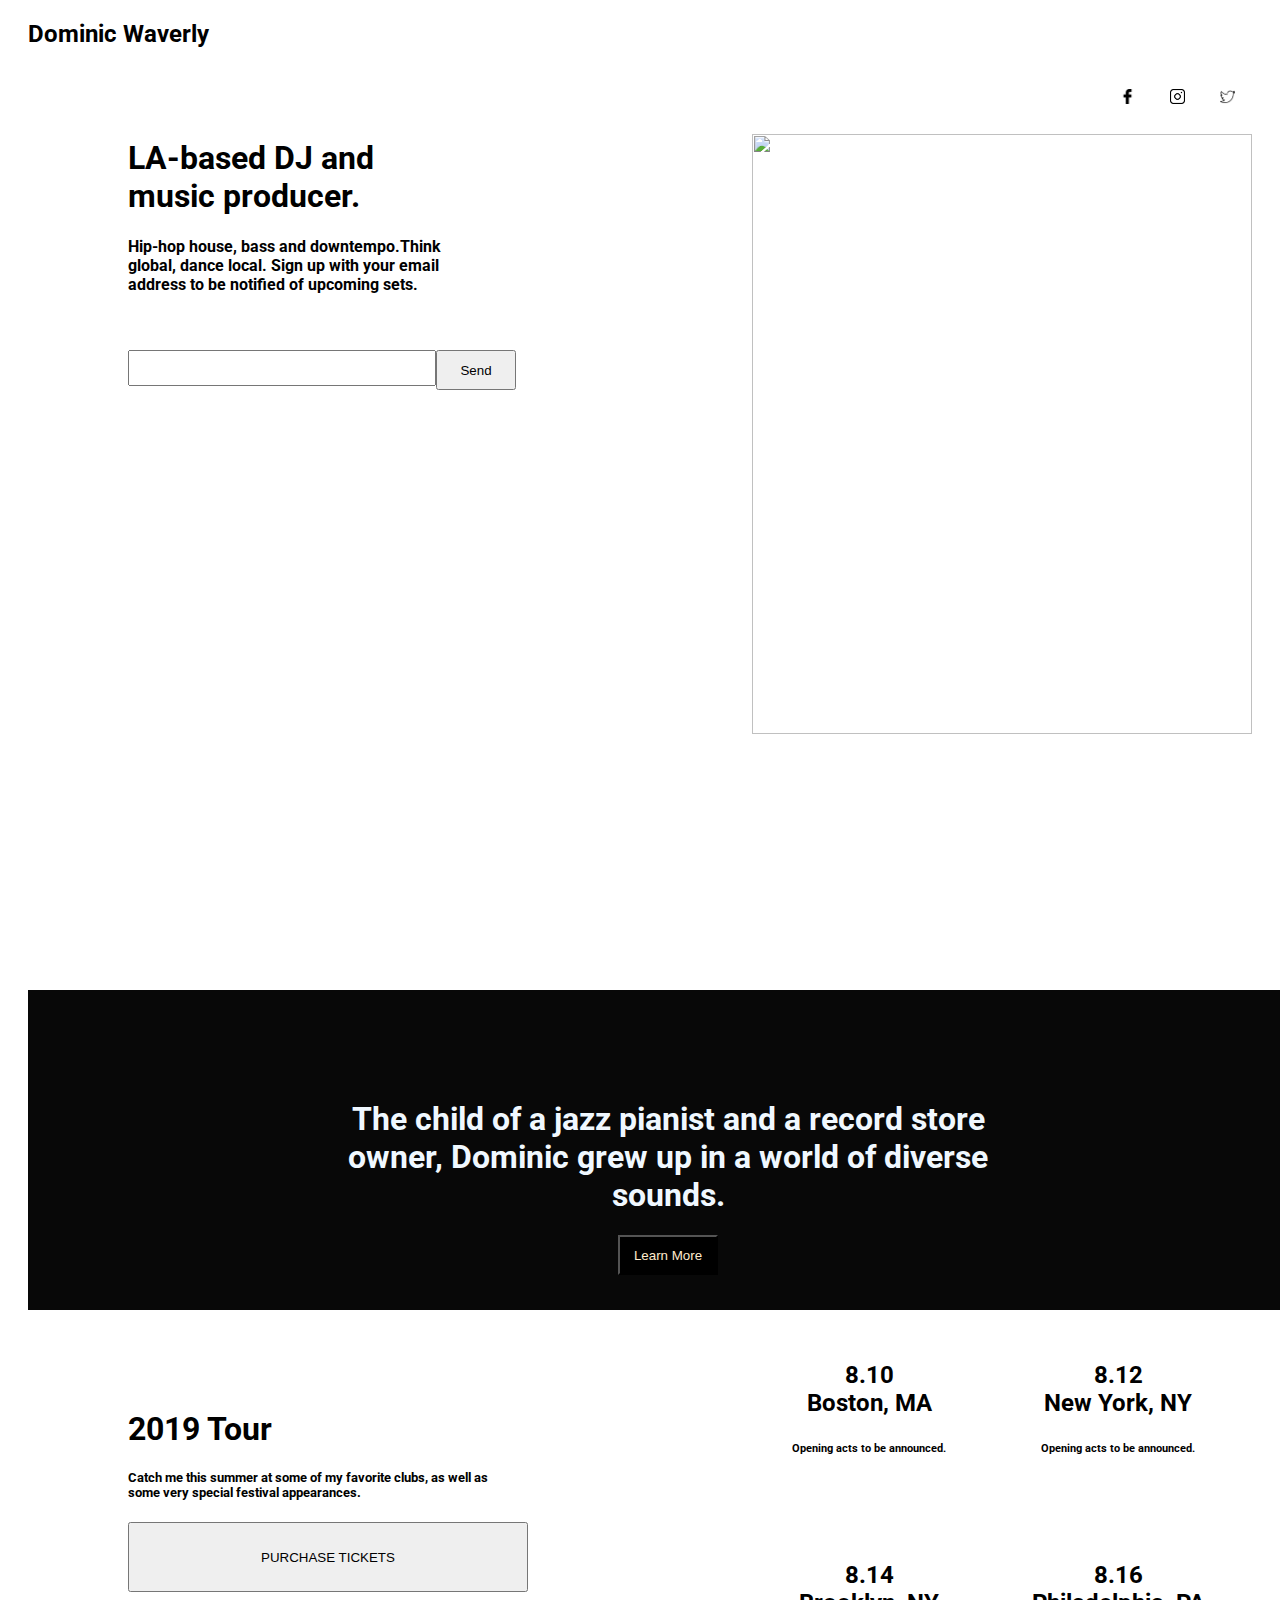
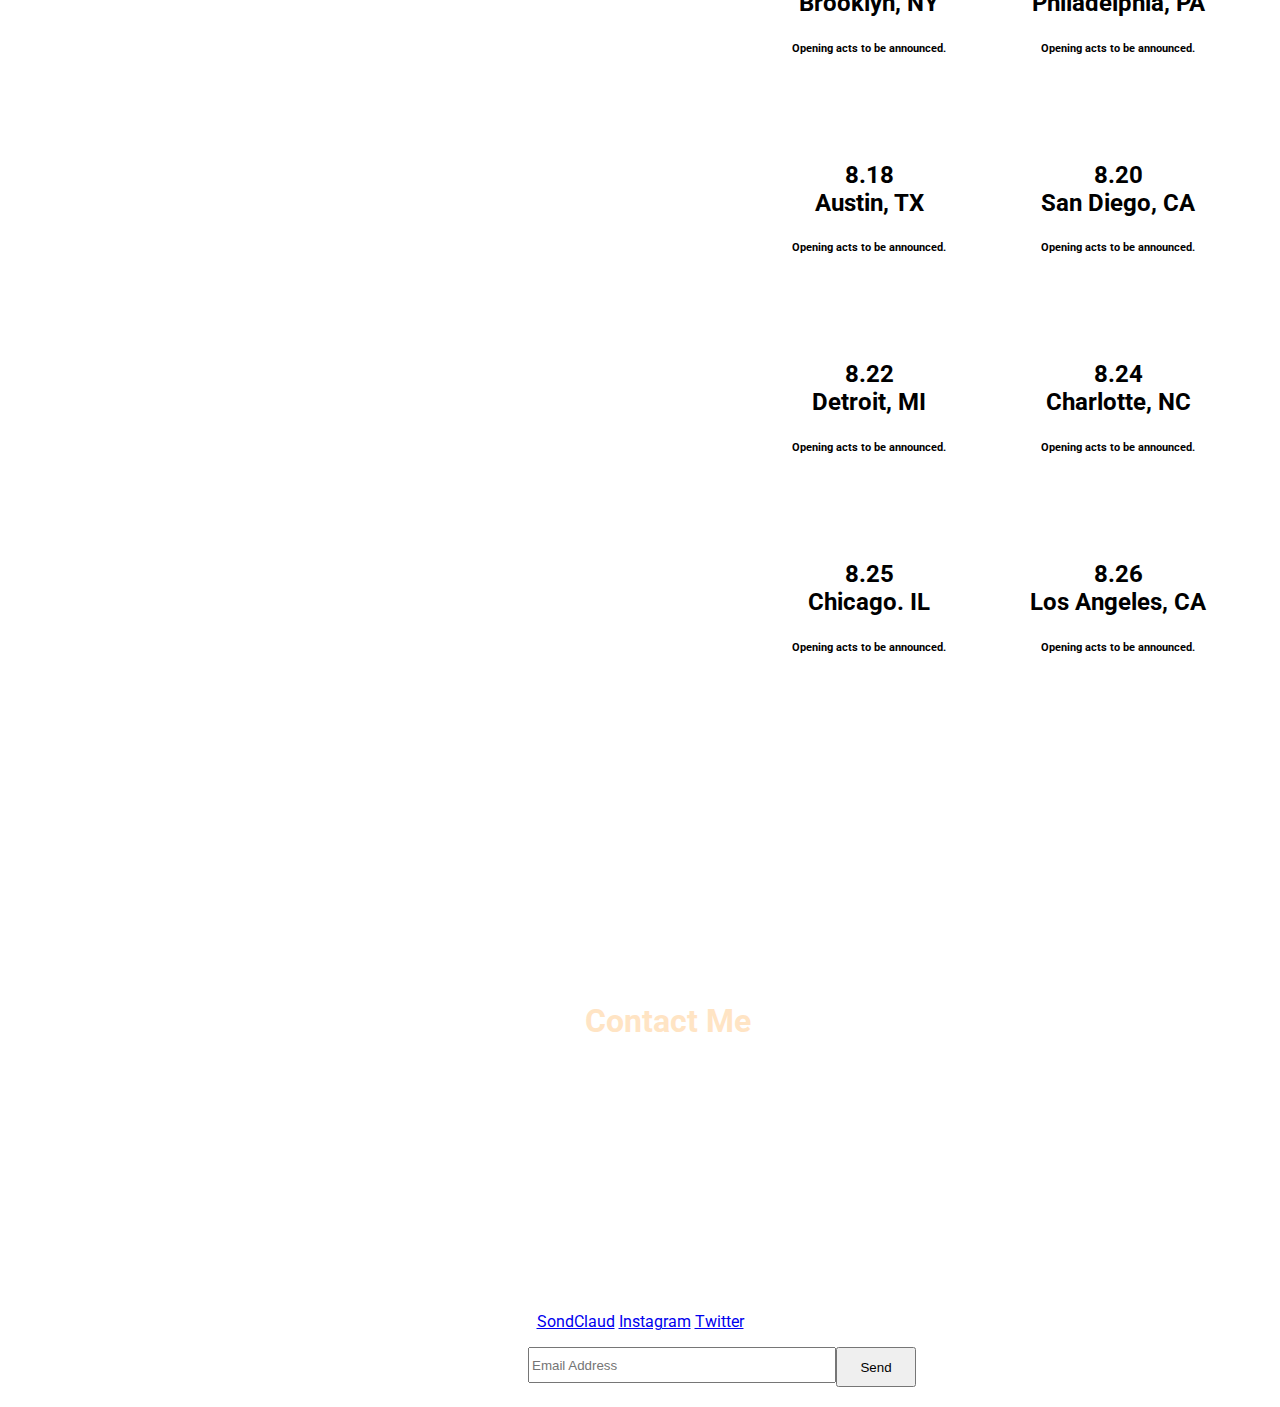
==== Index.html @ 67c4cd20 "Rename Untitled-1.html to Index.html" ====
<!DOCTYPE html>
<html lang="en">
<head>
    <meta charset="UTF-8">
    <meta http-equiv="X-UA-Compatible" content="IE=edge">
    <meta name="viewport" content="width=device-width, initial-scale=1.0">
    <title></title>
    <link rel="stylesheet" href="style.css">
    <link rel="preconnect" href="https://fonts.googleapis.com">
<link rel="preconnect" href="https://fonts.gstatic.com" crossorigin>
<link href="https://fonts.googleapis.com/css2?family=Roboto:wght@500&display=swap" rel="stylesheet">
</head>
<body> 
<div class="all">
 <div class="child">
  <h2>Dominic Waverly</h2>
</div>
  <div class="child">
<ul class="social-icons-3">
    <li><a href="#"><i><img src="feys.png" alt=""/></i></a></li>
    <li><a href="#"><i><img src="inst.png" alt=""/></i></a></li>
    <li><a href="#"><i><img src="twitter.png" alt=""/></i></a></li>
</ul>
</div>
<img class="portret" src="dominic.jpeg">
<div class="text2"> 
<h1>LA-based DJ and<br> music producer.</h1>
<h4>Hip-hop house, bass and downtempo.Think<br> global, dance local. Sign up with your email<br> address to be notified of upcoming sets.</h4>
<br>
<ul class="stroca">
<li><input class="line"></li>
<li><button class="button">Send</button></li>
</ul>
</div>
<div class="font">
<div class="font2">
<h1 class="text3">The child of a jazz pianist and a record store<br> owner, Dominic grew up in a world of diverse<br> sounds.</h1>
<button class="button2">Learn More</button>
</div>
</div>
<table class="table">
  <tr>
    <th>
<h2>8.10<br>Boston, MA</h2>
<h6>Opening acts to be announced.</h6>
    </th>
    <th>
 <h2>8.12<br>New York, NY </h2>
 <h6>Opening acts to be announced.</h6>
    </th>
  </tr>
  <tr>
    <th>
<h2>8.14<br>Brooklyn, NY </h2>
<h6>Opening acts to be announced.</h6>
    </th>
    <th>
      <h2>8.16<br>Philadelphia, PA</h2>
      <h6>Opening acts to be announced.</h6>
    </th>
  </tr>
  <tr>
    <th>
<h2>8.18<br> Austin, TX </h2>
<h6>Opening acts to be announced.</h6>
    </th>
    <th>
      <h2>8.20<br>San Diego, CA</h2>
      <h6>Opening acts to be announced.</h6>
    </th>
  </tr>
  <tr>
    <th>
<h2>8.22<br>Detroit, MI </h2>
<h6>Opening acts to be announced.</h6>
    </th>
    <th>
      <h2>8.24<br>Charlotte, NC </h2>
      <h6>Opening acts to be announced.</h6>
    </th>
  </tr>
  <tr>
    <th>
<h2>8.25<br>Chicago. IL</h2>
<h6>Opening acts to be announced.</h6>
    </th>
    <th>
      <h2>8.26<br> Los Angeles, CA</h2>
      <h6>Opening acts to be announced.</h6>
    </th>
  </tr>
</table>
<div class="top">
<h1>2019 Tour</h1>
<h5>Catch me this summer at some of my favorite clubs, as well as<br> some very special festival appearances.</h5>
<button class="button3">PURCHASE TICKETS</button>
</div>
<div class="last">
<h1 href="#" class="text5">Contact Me</h1>
</div>
<div class="lin">
  <a href="#">SondClaud</a>
  <a href="#">Instagram</a>
  <a href="#">Twitter</a>
  </div>
  <ul class="stroca2">
    <li><input class="line2" placeholder="Email Address"></li>
    <li><button class="button4">Send</button></li>
    </ul>
</div>
</body>
</html>
---- style.css ----
.social-icons-3 {
    padding: 0;
    list-style: none;
    display: flex;
    justify-content: right;
}
.social-icons-3 a img {
    width: 15px;
    height: 15px;
    margin-top: 11px;
}
.social-icons-3 a {
    text-decoration:none;
    position: relative;
    display: block;
    width: 30px;
    height: 30px;
    text-align: center;
    margin: 10px;
    transition: 0.3s;
}
.social-icons-3 a::before {
    content: "";
    position: absolute;
    left: 3px;
    top: 20px;
    height: 10%;
    width: 100%;
    transform: skewX(-45deg);
    transition: 0.3s;
}
.social-icons-3 a::after {
    content: "";
    position: absolute;
    top: -3px;
    left: 64px;

    height: 100%;
    width: 10%;
    transform: skewY(-45deg);
    transition: 0.3s;
}
body{
    font-family: 'Roboto', sans-serif;
}
.portret{
    float:right;
    margin: 0px 0px 0px 15px;
    height: 600px;
    width: 500px;
}
.all{
    margin: 20px 20px 20px;
}
.text2{
    margin-left: 100px;
}
.stroca{
    padding: 0;
    list-style: none;
    display: flex;
}
.line{
    width:300px;
    height: 30px;;
}
.button{
    width: 80px;;
    height: 40px;;
}
.font{
    height: 300px;
    margin-top: 600px;
    width: 1260px;
    padding: 10px;
    background: rgb(8, 8, 8);
}
.font2{
    margin-top: 100px;
    text-align: center;
    margin-left: 100px;
    margin-right: 100px;
}
.text3{
    color: aliceblue;
}
.button2{
    background-color: black;
    height: 40px;
    width: 100px;
    color: blanchedalmond;
}
.table{
    width: 500px;
    height: 1000px;
    float:right;
}
.top{
    margin-top: 100px;
    margin-left: 100px;
    width: 400px;
}
.button3{
    height: 70px;
    width: 400px;
}
.last{
    height: 600px;
    margin-top: 700px;
    width: 1260px;
    padding: 10px;
    background: url(imaje2.jpg) no-repeat center;
}
.text5{
    margin-top: 300px;
    text-align: center;
    margin-left: 100px;
    margin-right: 100px;
    color: bisque;
}
.lin{
    text-align: center;
}
.stroca2{
    margin-left: 500px;
    padding: 0;
    list-style: none;
    display: flex;
}
.line2{
        width:300px;
        height: 30px;;
}
.button4{
    width: 80px;
    height: 40px;
}
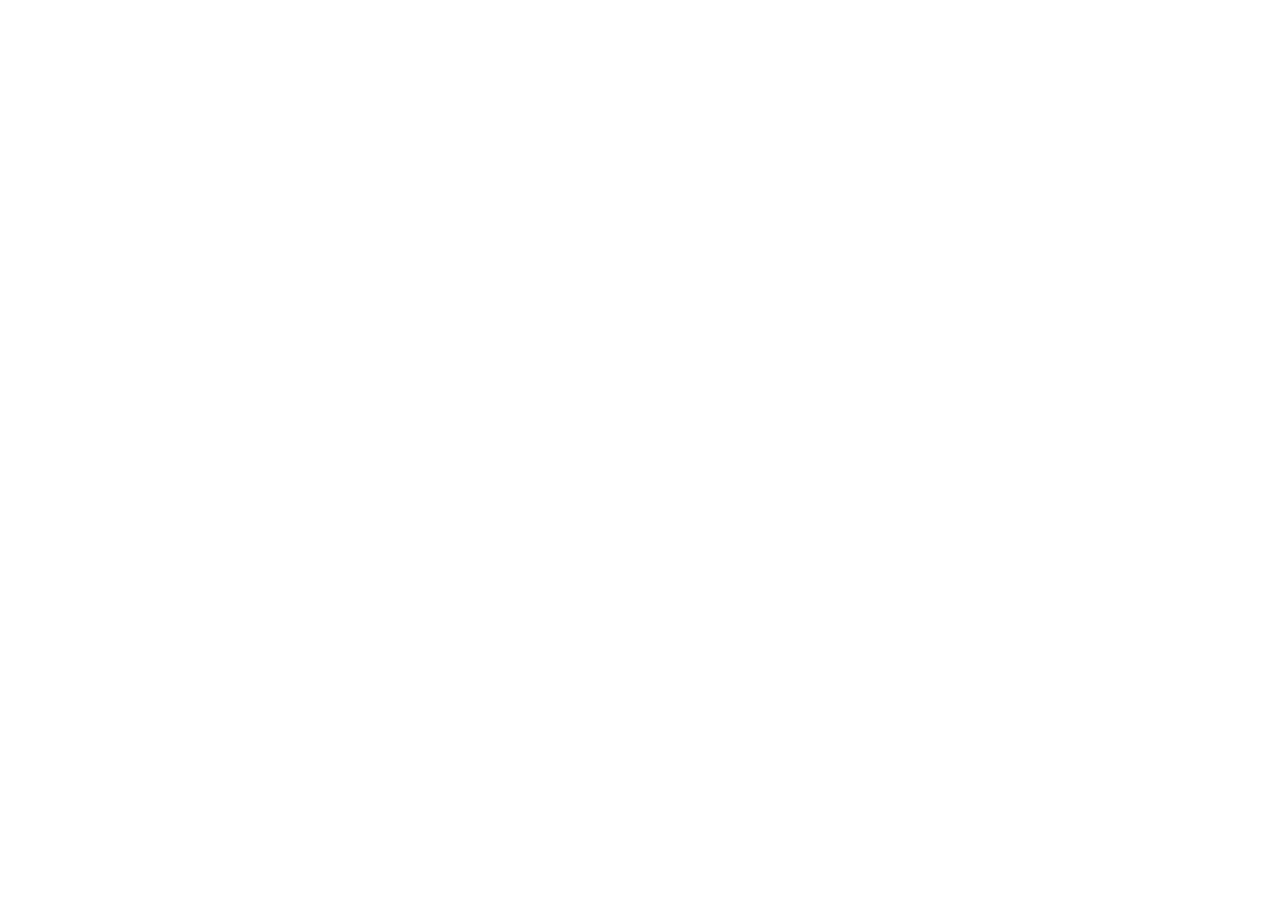
==== commit cdc90942: "Create Index.html" ====
--- a/Index.html
+++ b/Index.html
@@ -1,112 +1,13 @@
 <!DOCTYPE html>
 <html lang="en">
-<head>
+  <head>
     <meta charset="UTF-8">
-    <meta http-equiv="X-UA-Compatible" content="IE=edge">
     <meta name="viewport" content="width=device-width, initial-scale=1.0">
-    <title></title>
+    <meta http-equiv="X-UA-Compatible" content="ie=edge">
+    <title>HTML 5 Boilerplate</title>
     <link rel="stylesheet" href="style.css">
-    <link rel="preconnect" href="https://fonts.googleapis.com">
-<link rel="preconnect" href="https://fonts.gstatic.com" crossorigin>
-<link href="https://fonts.googleapis.com/css2?family=Roboto:wght@500&display=swap" rel="stylesheet">
-</head>
-<body> 
-<div class="all">
- <div class="child">
-  <h2>Dominic Waverly</h2>
-</div>
-  <div class="child">
-<ul class="social-icons-3">
-    <li><a href="#"><i><img src="feys.png" alt=""/></i></a></li>
-    <li><a href="#"><i><img src="inst.png" alt=""/></i></a></li>
-    <li><a href="#"><i><img src="twitter.png" alt=""/></i></a></li>
-</ul>
-</div>
-<img class="portret" src="dominic.jpeg">
-<div class="text2"> 
-<h1>LA-based DJ and<br> music producer.</h1>
-<h4>Hip-hop house, bass and downtempo.Think<br> global, dance local. Sign up with your email<br> address to be notified of upcoming sets.</h4>
-<br>
-<ul class="stroca">
-<li><input class="line"></li>
-<li><button class="button">Send</button></li>
-</ul>
-</div>
-<div class="font">
-<div class="font2">
-<h1 class="text3">The child of a jazz pianist and a record store<br> owner, Dominic grew up in a world of diverse<br> sounds.</h1>
-<button class="button2">Learn More</button>
-</div>
-</div>
-<table class="table">
-  <tr>
-    <th>
-<h2>8.10<br>Boston, MA</h2>
-<h6>Opening acts to be announced.</h6>
-    </th>
-    <th>
- <h2>8.12<br>New York, NY </h2>
- <h6>Opening acts to be announced.</h6>
-    </th>
-  </tr>
-  <tr>
-    <th>
-<h2>8.14<br>Brooklyn, NY </h2>
-<h6>Opening acts to be announced.</h6>
-    </th>
-    <th>
-      <h2>8.16<br>Philadelphia, PA</h2>
-      <h6>Opening acts to be announced.</h6>
-    </th>
-  </tr>
-  <tr>
-    <th>
-<h2>8.18<br> Austin, TX </h2>
-<h6>Opening acts to be announced.</h6>
-    </th>
-    <th>
-      <h2>8.20<br>San Diego, CA</h2>
-      <h6>Opening acts to be announced.</h6>
-    </th>
-  </tr>
-  <tr>
-    <th>
-<h2>8.22<br>Detroit, MI </h2>
-<h6>Opening acts to be announced.</h6>
-    </th>
-    <th>
-      <h2>8.24<br>Charlotte, NC </h2>
-      <h6>Opening acts to be announced.</h6>
-    </th>
-  </tr>
-  <tr>
-    <th>
-<h2>8.25<br>Chicago. IL</h2>
-<h6>Opening acts to be announced.</h6>
-    </th>
-    <th>
-      <h2>8.26<br> Los Angeles, CA</h2>
-      <h6>Opening acts to be announced.</h6>
-    </th>
-  </tr>
-</table>
-<div class="top">
-<h1>2019 Tour</h1>
-<h5>Catch me this summer at some of my favorite clubs, as well as<br> some very special festival appearances.</h5>
-<button class="button3">PURCHASE TICKETS</button>
-</div>
-<div class="last">
-<h1 href="#" class="text5">Contact Me</h1>
-</div>
-<div class="lin">
-  <a href="#">SondClaud</a>
-  <a href="#">Instagram</a>
-  <a href="#">Twitter</a>
-  </div>
-  <ul class="stroca2">
-    <li><input class="line2" placeholder="Email Address"></li>
-    <li><button class="button4">Send</button></li>
-    </ul>
-</div>
-</body>
+  </head>
+  <body>
+	<script src="index.js"></script>
+  </body>
 </html>
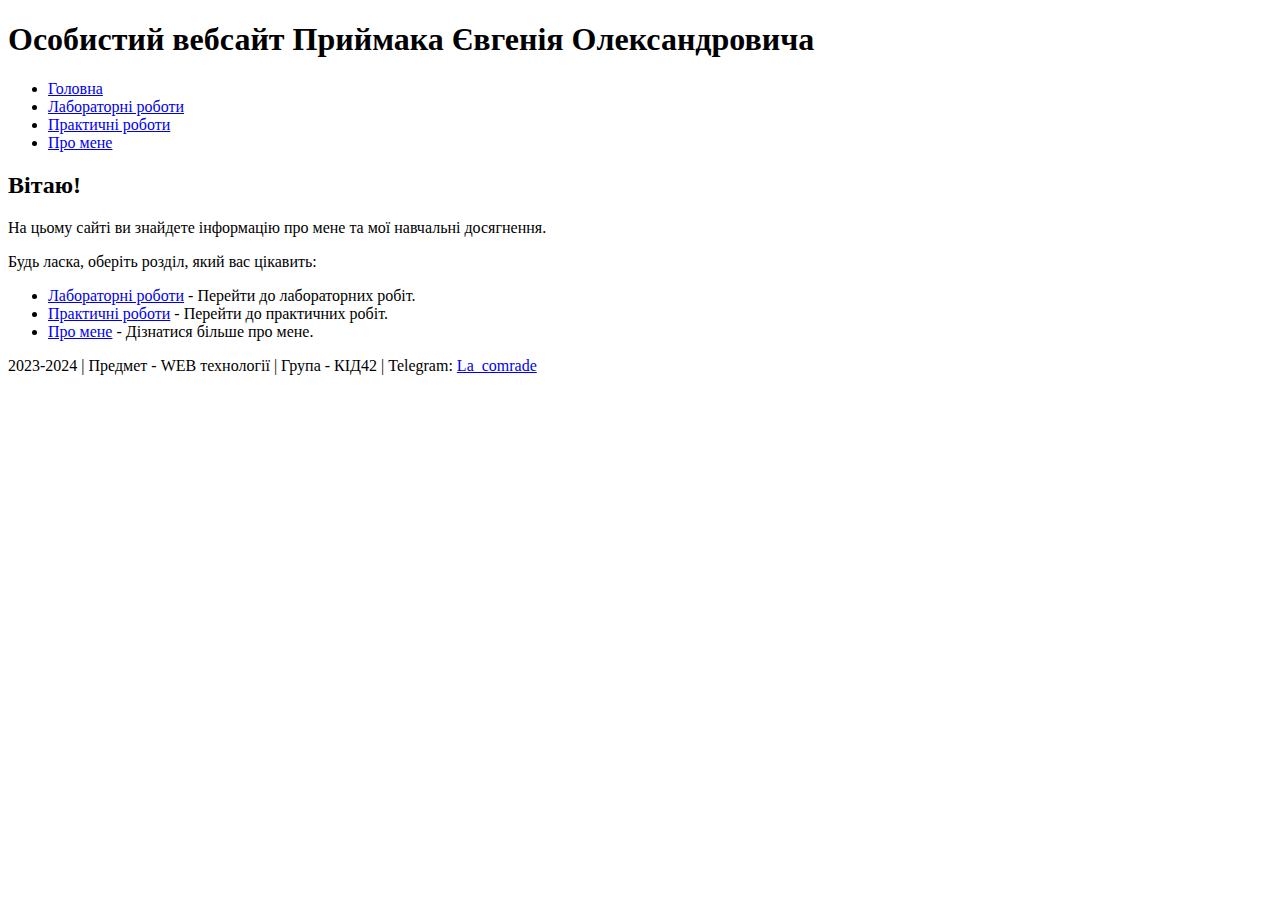
==== commit da2743f7: "Update Index.html" ====
--- a/Index.html
+++ b/Index.html
@@ -1,13 +1,35 @@
 <!DOCTYPE html>
-<html lang="en">
-  <head>
+<html lang="uk">
+<head>
     <meta charset="UTF-8">
     <meta name="viewport" content="width=device-width, initial-scale=1.0">
-    <meta http-equiv="X-UA-Compatible" content="ie=edge">
-    <title>HTML 5 Boilerplate</title>
-    <link rel="stylesheet" href="style.css">
-  </head>
-  <body>
-	<script src="index.js"></script>
-  </body>
+    <title>Особистий вебсайт Приймака Євгенія Олександровича</title>
+    <link rel="stylesheet" href="styles.css"> 
+</head>
+<body>
+    <header>
+        <h1>Особистий вебсайт Приймака Євгенія Олександровича</h1>
+    </header>
+    <nav>
+        <ul>
+            <li><a href="index.html">Головна</a></li>
+            <li><a href="labs.html">Лабораторні роботи</a></li>
+            <li><a href="practical.html">Практичні роботи</a></li>
+            <li><a href="about.html">Про мене</a></li>
+        </ul>
+    </nav>
+    <section>
+        <h2>Вітаю!</h2>
+        <p>На цьому сайті ви знайдете інформацію про мене та мої навчальні досягнення.</p>
+        <p>Будь ласка, оберіть розділ, який вас цікавить:</p>
+        <ul>
+            <li><a href="labs.html">Лабораторні роботи</a> - Перейти до лабораторних робіт.</li>
+            <li><a href="practical.html">Практичні роботи</a> - Перейти до практичних робіт.</li>
+            <li><a href="about.html">Про мене</a> - Дізнатися більше про мене.</li>
+        </ul>
+    </section>
+    <footer>
+        <p>2023-2024 | Предмет - WEB технології | Група - КІД42 | Telegram: <a href = https://t.me/La_comrade>La_comrade</a> </p>
+    </footer>
+</body>
 </html>
